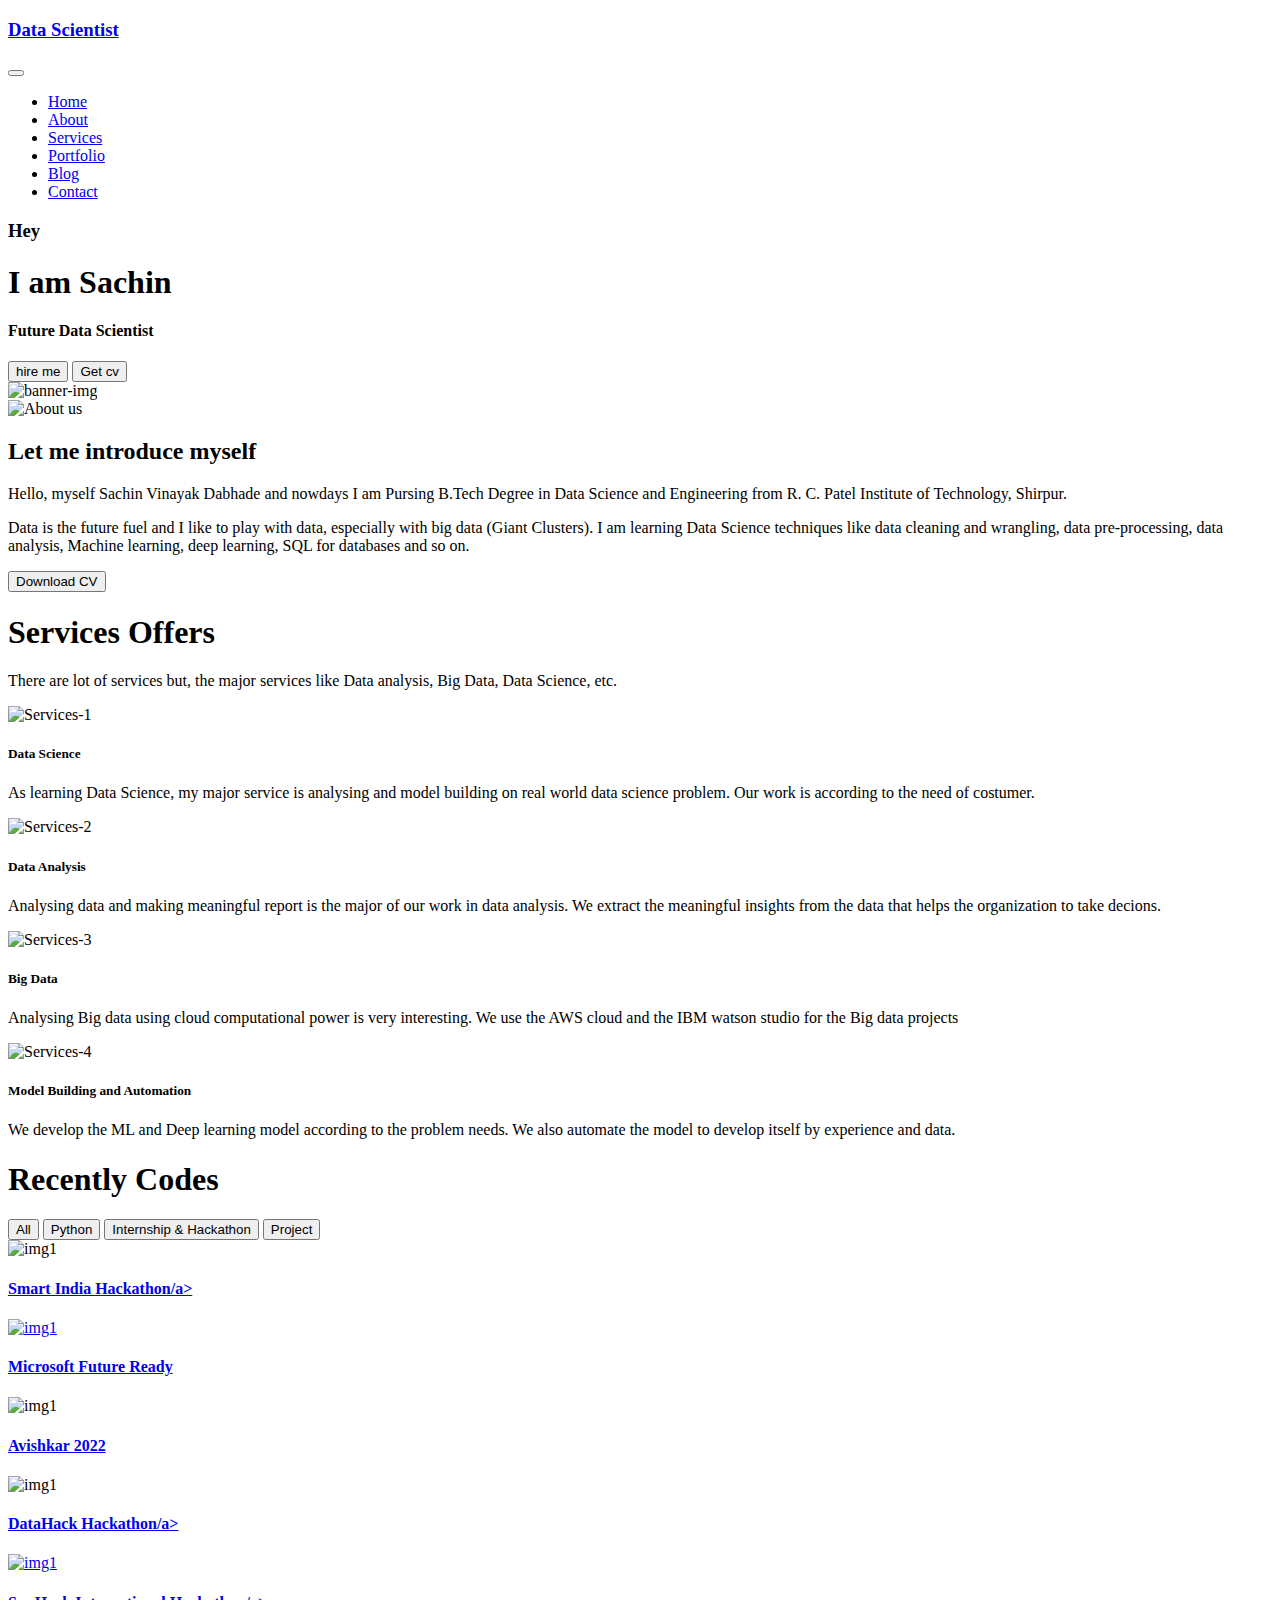
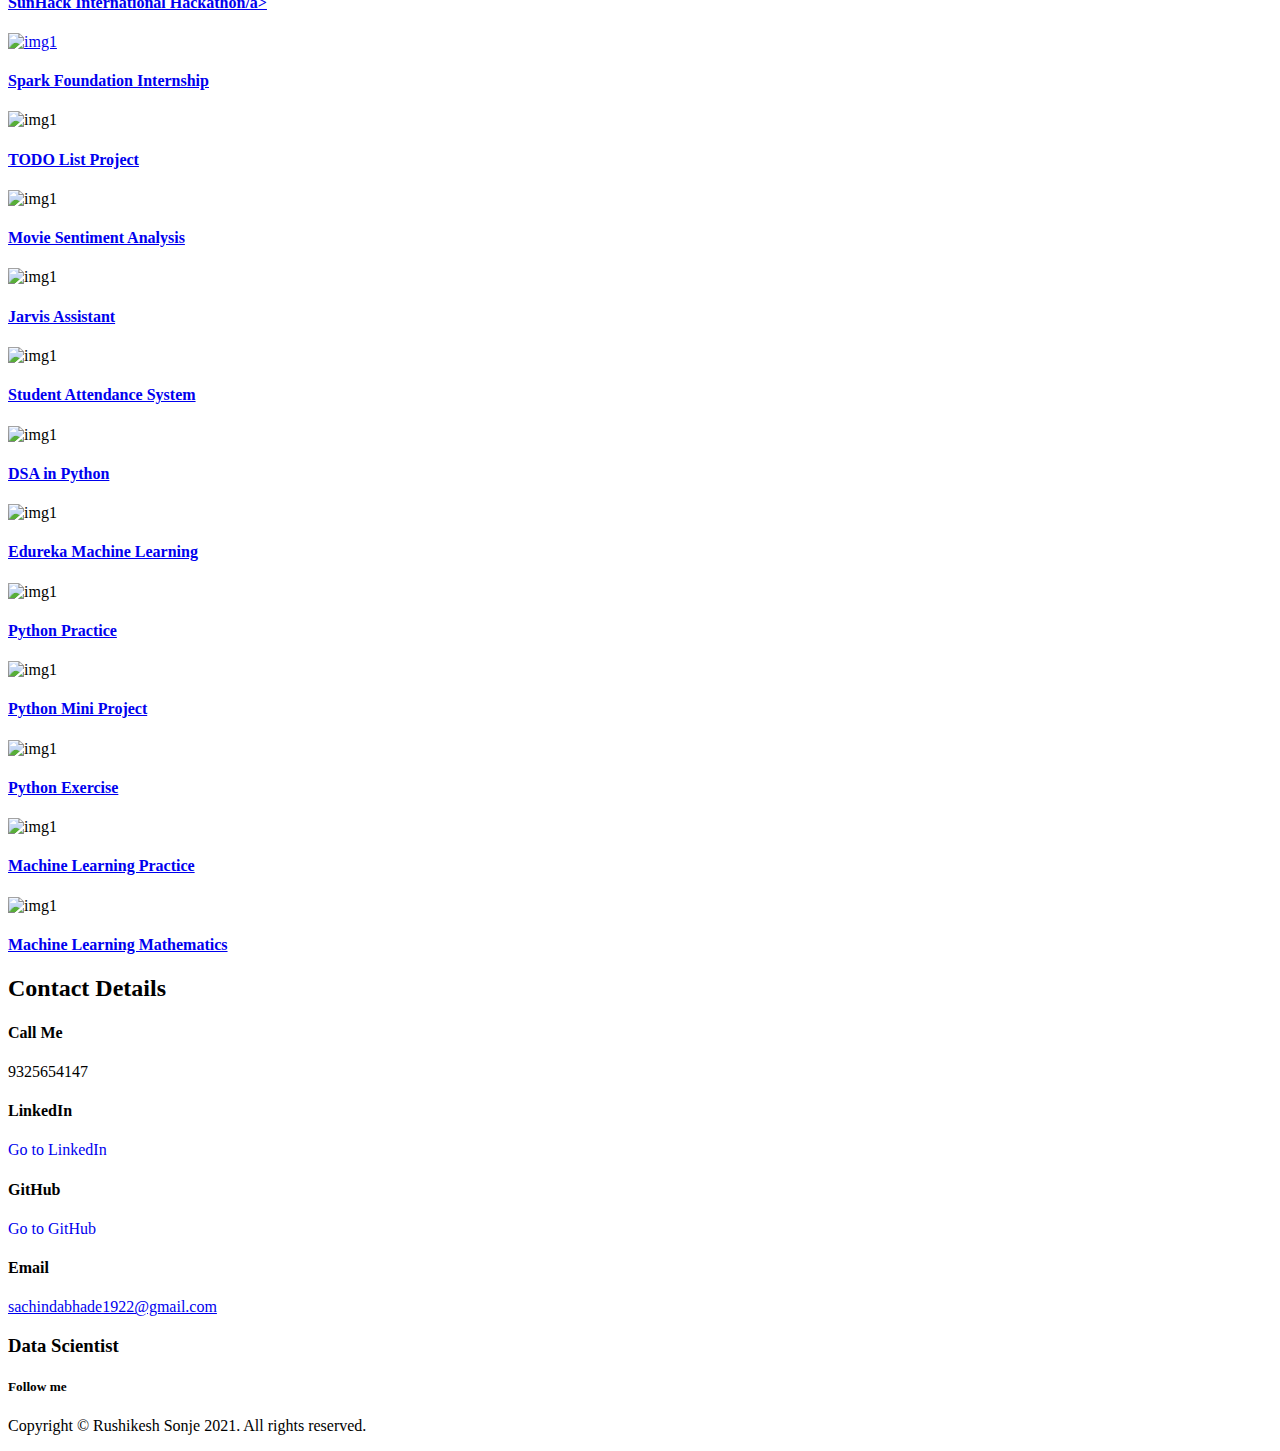
==== index.html @ 59e49512 "Updated Projects" ====
<!DOCTYPE html>
<html lang="en">

<head>
    <meta charset="UTF-8">
    <meta name="viewport" content="width=device-width, initial-scale=1.0">
    <meta http-equiv="X-UA-Compatible" content="ie=edge">
    <title>Sachin Dabhade Portfilio</title>

    <!--  Bootstrap css file  -->
    <link rel="stylesheet" href="./css/bootstrap.min.css">

    <!--  font awesome icons  -->
    <link rel="stylesheet" href="./css/all.min.css">

    <!--  Magnific Popup css file  -->
    <link rel="stylesheet" href="./vendor/Magnific-Popup/Magnific-Popup-master/dist/jquery.magnific-popup.js">

    <!--  custom css file  -->
    <link rel="stylesheet" href="./css/style.css">

    <!--  Responsive css file  -->
    <link rel="stylesheet" href="./css/responsive.css">
</head>

<body>
    <!--  ======================= Start Header Area ============================== -->

    <header class="header_area">
        <div class="main-menu">
            <nav class="navbar navbar-expand-lg navbar-light">
                <a class="navbar-brand" href="#">
                    <h3>Data Scientist</h3>
                </a>
                <button class="navbar-toggler" type="button" data-toggle="collapse" data-target="#navbarNav"
                    aria-controls="navbarNav" aria-expanded="false" aria-label="Toggle navigation">
                    <span class="navbar-toggler-icon"></span>
                </button>
                <div class="collapse navbar-collapse" id="navbarNav">
                    <div class="mr-auto"></div>
                    <ul class="navbar-nav">
                        <li class="nav-item">
                            <a class="nav-link" href="#home">Home</a>
                        </li>
                        <li class="nav-item">
                            <a class="nav-link" href="#about-us">About</a>
                        </li>
                        <li class="nav-item">
                            <a class="nav-link" href="#my-services">Services</a>
                        </li>
                        <li class="nav-item">
                            <a class="nav-link" href="#my-project">Portfolio</a>
                        </li>
                        <li class="nav-item">
                            <a class="nav-link"
                                href="https://medium.com/@sachindabhade1922/an-introduction-to-data-science-from-nothing-to-something-39443904abe8"
                                target="_blank">Blog</a>
                        </li>
                        <li class="nav-item">
                            <a class="nav-link" href="#contact">Contact</a>
                        </li>
                    </ul>
                </div>
            </nav>
        </div>
    </header>

    <!--  ======================= End Header Area ============================== -->

    <!--  ======================= Start Main Area ================================ -->
    <main class="site-main">

        <!--  ======================= Start Banner Area =======================  -->
        <section class="site-banner" id="home">
            <div class="container">
                <div class="row">
                    <div class="col-lg-6 col-md-12 site-title">
                        <h3 class="title-text">Hey</h3>
                        <h1 class="title-text text-uppercase">I am Sachin</h1>
                        <h4 class="title-text text-uppercase">Future Data Scientist</h4>
                        <div class="site-buttons">
                            <div class="d-flex flex-row flex-wrap">
                                <button type="button" class="btn button primary-button mr-4 text-uppercase">hire
                                    me</button>
                                <a href="Sachin Vinayak Dabhade Resume.pdf" target="_blank">
                                <button type="button" class="btn button secondary-button text-uppercase">Get
                                    cv</button></a>
                            </div>
                        </div>
                    </div>
                    <div class="col-lg-6 col-md-12 banner-image">
                        <img src="./img/banner/banner-image.png" alt="banner-img" class="img-fluid">
                    </div>
                </div>
            </div>
        </section>
        <!--  ======================= End Banner Area =======================  -->

        <!--  ========================= About Area ==========================  -->

        <section class="about-area" id="about-us">
            <div class="container-fluid">
                <div class="row">
                    <div class="col-lg-6 col-md-12">
                        <div class="about-image">
                            <img src="./img/about-us.png" alt="About us" class="img-fluid">
                        </div>
                    </div>
                    <div class="col-lg-6 col-md-12 about-title">
                        <h2 class="text-uppercase pt-5">
                            <span>Let me</span>
                            <span>introduce</span>
                            <span>myself</span>
                        </h2>
                        <div class="paragraph py-4 w-75">
                            <p class="para">
                                Hello, myself Sachin Vinayak Dabhade and nowdays I am Pursing B.Tech Degree in Data
                                Science and Engineering from R. C. Patel Institute of Technology, Shirpur.
                            </p>
                            <p class="para">
                                Data is the future fuel and I like to play with data, especially with big data (Giant
                                Clusters). I am learning Data Science techniques like data cleaning and wrangling, data
                                pre-processing, data analysis, Machine learning, deep learning, SQL for databases and so
                                on.
                            </p>
                        </div>
                        <a href="Sachin Vinayak Dabhade Resume.pdf" download>
                        <button type="button" class="btn button primary-button text-uppercase">Download CV</button></a>
                    </div>
                </div>
            </div>
        </section>

        <!--  ========================= End About Area ==========================  -->

        <!--  ====================== Start Services Area =============================  -->

        <section class="services-area" id="my-services">
            <div class="container">
                <div class="row">
                    <div class="col-lg-12 text-center services-title">
                        <h1 class="text-uppercase title-text">Services Offers</h1>
                        <p class="para">
                            There are lot of services but, the major services like Data analysis, Big Data, Data
                            Science, etc.
                        </p>
                    </div>
                </div>
                <div class="container services-list">
                    <div class="row">
                        <div class="col-md-6 col-sm-12">
                            <div class="services">
                                <div class="sevices-img text-center py-4">
                                    <img src="./img/services/s1.png" alt="Services-1">
                                </div>
                                <div class="card-body text-center">
                                    <h5 class="card-title text-uppercase font-roboto">Data Science</h5>
                                    <p class="card-text text-secondary">
                                        As learning Data Science, my major service is analysing and model building on
                                        real world data science problem. Our work is according to the need of costumer.
                                    </p>
                                </div>
                            </div>
                        </div>
                        <div class="col-md-6 col-sm-12">
                            <div class="services">
                                <div class="sevices-img text-center py-4">
                                    <img src="./img/services/s2.png" alt="Services-2">
                                </div>
                                <div class="card-body text-center">
                                    <h5 class="card-title text-uppercase font-roboto">Data Analysis</h5>
                                    <p class="card-text text-secondary">
                                        Analysing data and making meaningful report is the major of our work in data
                                        analysis. We extract the meaningful insights from the data that helps the
                                        organization to take decions.
                                    </p>
                                </div>
                            </div>
                        </div>
                        <div class="col-md-6 col-sm-12">
                            <div class="services">
                                <div class="sevices-img text-center py-4">
                                    <img src="./img/services/s3.png" alt="Services-3">
                                </div>
                                <div class="card-body text-center">
                                    <h5 class="card-title text-uppercase font-roboto">Big Data</h5>
                                    <p class="card-text text-secondary">
                                        Analysing Big data using cloud computational power is very interesting. We use
                                        the AWS cloud and the IBM watson studio for the Big data projects
                                    </p>
                                </div>
                            </div>
                        </div>
                        <div class="col-md-6 col-sm-12">
                            <div class="services">
                                <div class="sevices-img text-center py-4">
                                    <img src="./img/services/s4.png" alt="Services-4">
                                </div>
                                <div class="card-body text-center">
                                    <h5 class="card-title text-uppercase font-roboto">Model Building and Automation</h5>
                                    <p class="card-text text-secondary">
                                        We develop the ML and Deep learning model according to the problem needs. We
                                        also automate the model to develop itself by experience and data.
                                    </p>
                                </div>
                            </div>
                        </div>
                    </div>
                </div>
            </div>
        </section>

        <!--  ====================== End Services Area =============================  -->

        <!--  ======================= Project Area =============================  -->

        <section class="project-area" id="my-project">
            <div class="container">
                <div class="project-title text-center">
                    <h1 class="text-uppercase title-h1">Recently Codes</h1>
                    <!-- <h1 class="text-uppercase title-h1">Quality Work</h1> -->
                </div>

                <div class="button-group">
                    <button type="button" class="active buttons" id="btn1" data-filter="*">All</button>
                    <button class= "buttons" type="button" data-filter=".python_category">Python</button>
                    <button class= "buttons" type="button" data-filter=".Internship_Hackathon">Internship & Hackathon</button>
                    <button class= "buttons" type="button" data-filter=".Project_category">Project</button>
                    <!-- <button class= "buttons" type="button" data-filter=".upcoming">Dekhte He</button> -->
                </div>

                <div class="container carousel">
                    <div class="owl-carousel row owl-theme grid">
                        <div class="col-xl-6 col-md-12 client Internship_Hackathon">
                            <div class="clients">
                                <div class="col-lg-4 col-md-12 text-md-center client-img">
                                    <img src="img/project images/logo1.svg" alt="img1" class="img-fluid">
                                </div>
                                <div class="col-lg-8 col-md-12 text-md-center about-client">
                                    <h4 class="text-uppercase"><a
                                            href="https://github.com/SachinDabhade/Hackathon-SIH-2022"
                                            target=_blank>Smart India Hackathon/a></h4>
                                </div>
                            </div>
                        </div>
                        <div class="col-xl-6 col-md-12 client Internship_Hackathon">
                            <div class="clients">
                                <div class="col-lg-4 col-md-12 text-md-center client-img">
                                    <img src="img/project images/logo2.svg" alt="img1" class="img-fluid">
                                </div>
                                <div class="col-lg-8 col-md-12 text-md-center about-client">
                                    <h4 class="text-uppercase"><a
                                            href="https://github.com/SachinDabhade/Internship-Future-Ready-Talent-E-Commerce-Website"
                                            target=_blank>Microsoft Future Ready</a></h4>
                                </div>
                            </div>
                        </div>
                        <div class="col-xl-6 col-md-12 client Internship_Hackathon">
                            <div class="clients">
                                <div class="col-lg-4 col-md-12 text-md-center client-img">
                                    <img src="img/project images/logo3.svg" alt="img1" class="img-fluid">
                                </div>
                                <div class="col-lg-8 col-md-12 text-md-center about-client">
                                    <h4 class="text-uppercase"><a
                                            href="https://github.com/SachinDabhade/Avishkar-Competition-2022"
                                            target=_blank>Avishkar 2022</a></h4>
                                </div>
                            </div>
                        </div>
                        <div class="col-xl-6 col-md-12 client Internship_Hackathon">
                            <div class="clients">
                                <div class="col-lg-4 col-md-12 text-md-center client-img">
                                    <img src="img/project images/logo4.svg" alt="img1" class="img-fluid">
                                </div>
                                <div class="col-lg-8 col-md-12 text-md-center about-client">
                                    <h4 class="text-uppercase"><a
                                            href="https://github.com/SachinDabhade/Hackathon-Techyone-DataHack-2022"
                                            target=_blank>DataHack Hackathon/a></h4>
                                </div>
                            </div>
                        </div>
                        <div class="col-xl-6 col-md-12 client Internship_Hackathon">
                            <div class="clients">
                                <div class="col-lg-4 col-md-12 text-md-center client-img">
                                    <img src="img/project images/logo5.svg" alt="img1" class="img-fluid">
                                </div>
                                <div class="col-lg-8 col-md-12 text-md-center about-client">
                                    <h4 class="text-uppercase"><a
                                            href="https://github.com/SachinDabhade/SUNHACK-International-Level-Hackathon"
                                            target=_blank>SunHack International Hackathon/a></h4>
                                </div>
                            </div>
                        </div>
                        <div class="col-xl-6 col-md-12 client Internship_Hackathon">
                            <div class="clients">
                                <div class="col-lg-4 col-md-12 text-md-center client-img">
                                    <img src="img/project images/logo6.svg" alt="img1" class="img-fluid">
                                </div>
                                <div class="col-lg-8 col-md-12 text-md-center about-client">
                                    <h4 class="text-uppercase"><a
                                            href="https://github.com/SachinDabhade/Internship-The-Spark-Foundation"
                                            target=_blank>Spark Foundation Internship</a></h4>
                                </div>
                            </div>
                        </div>
                        <div class="col-xl-6 col-md-12 client Project_category">
                            <div class="clients">
                                <div class="col-lg-4 col-md-12 text-md-center client-img">
                                    <img src="img/project images/logo7.svg" alt="img1" class="img-fluid">
                                </div>
                                <div class="col-lg-8 col-md-12 text-md-center about-client">
                                    <h4 class="text-uppercase"><a
                                            href="https://github.com/SachinDabhade/Project-TODO-List"
                                            target=_blank>TODO List Project</a></h4>
                                </div>
                            </div>
                        </div>
                        <div class="col-xl-6 col-md-12 client Project_category">
                            <div class="clients">
                                <div class="col-lg-4 col-md-12 text-md-center client-img">
                                    <img src="img/project images/logo8.svg" alt="img1" class="img-fluid">
                                </div>
                                <div class="col-lg-8 col-md-12 text-md-center about-client">
                                    <h4 class="text-uppercase"><a
                                            href="https://github.com/SachinDabhade/Project-Movie-Sentiment-Analysis"
                                            target=_blank>Movie Sentiment Analysis</a></h4>
                                </div>
                            </div>
                        </div>
                        <div class="col-xl-6 col-md-12 client Project_category">
                            <div class="clients">
                                <div class="col-lg-4 col-md-12 text-md-center client-img">
                                    <img src="img/project images/logo9.svg" alt="img1" class="img-fluid">
                                </div>
                                <div class="col-lg-8 col-md-12 text-md-center about-client">
                                    <h4 class="text-uppercase"><a
                                            href="https://github.com/SachinDabhade/Project-Personal-Assistant"
                                            target=_blank>Jarvis Assistant</a></h4>
                                </div>
                            </div>
                        </div>
                        <div class="col-xl-6 col-md-12 client Project_category">
                            <div class="clients">
                                <div class="col-lg-4 col-md-12 text-md-center client-img">
                                    <img src="img/project images/logo10.svg" alt="img1" class="img-fluid">
                                </div>
                                <div class="col-lg-8 col-md-12 text-md-center about-client">
                                    <h4 class="text-uppercase"><a
                                            href="https://github.com/SachinDabhade/Project-Student-Attendance-System"
                                            target=_blank>Student Attendance System</a></h4>
                                </div>
                            </div>
                        </div>
                        <div class="col-xl-6 col-md-12 client python_category">
                            <div class="clients">
                                <div class="col-lg-4 col-md-12 text-md-center client-img">
                                    <img src="img/project images/logo11.svg" alt="img1" class="img-fluid">
                                </div>
                                <div class="col-lg-8 col-md-12 text-md-center about-client">
                                    <h4 class="text-uppercase"><a
                                            href="https://github.com/SachinDabhade/DSA"
                                            target=_blank>DSA in Python</a></h4>
                                </div>
                            </div>
                        </div>
                        <div class="col-xl-6 col-md-12 client python_category">
                            <div class="clients">
                                <div class="col-lg-4 col-md-12 text-md-center client-img">
                                    <img src="img/project images/logo12.svg" alt="img1" class="img-fluid">
                                </div>
                                <div class="col-lg-8 col-md-12 text-md-center about-client">
                                    <h4 class="text-uppercase"><a
                                            href="https://github.com/SachinDabhade/Edureka-Machine-Learning"
                                            target=_blank>Edureka Machine Learning</a></h4>
                                </div>
                            </div>
                        </div>
                        <div class="col-xl-6 col-md-12 client python_category">
                            <div class="clients">
                                <div class="col-lg-4 col-md-12 text-md-center client-img">
                                    <img src="img/project images/logo13.svg" alt="img1" class="img-fluid">
                                </div>
                                <div class="col-lg-8 col-md-12 text-md-center about-client">
                                    <h4 class="text-uppercase"><a
                                            href="https://github.com/SachinDabhade/Python-Practice"
                                            target=_blank>Python Practice</a></h4>
                                </div>
                            </div>
                        </div>
                        <div class="col-xl-6 col-md-12 client python_category">
                            <div class="clients">
                                <div class="col-lg-4 col-md-12 text-md-center client-img">
                                    <img src="img/project images/logo14.svg" alt="img1" class="img-fluid">
                                </div>
                                <div class="col-lg-8 col-md-12 text-md-center about-client">
                                    <h4 class="text-uppercase"><a
                                            href="https://github.com/SachinDabhade/Python-Mini-Projects"
                                            target=_blank>Python Mini Project</a></h4>
                                </div>
                            </div>
                        </div>
                        <div class="col-xl-6 col-md-12 client python_category">
                            <div class="clients">
                                <div class="col-lg-4 col-md-12 text-md-center client-img">
                                    <img src="img/project images/logo1.svg" alt="img1" class="img-fluid">
                                </div>
                                <div class="col-lg-8 col-md-12 text-md-center about-client">
                                    <h4 class="text-uppercase"><a
                                            href="https://github.com/SachinDabhade/Python-Exercise"
                                            target=_blank>Python Exercise</a></h4>
                                </div>
                            </div>
                        </div>
                        <div class="col-xl-6 col-md-12 client python_category">
                            <div class="clients">
                                <div class="col-lg-4 col-md-12 text-md-center client-img">
                                    <img src="img/project images/logo2.svg" alt="img1" class="img-fluid">
                                </div>
                                <div class="col-lg-8 col-md-12 text-md-center about-client">
                                    <h4 class="text-uppercase"><a
                                            href="https://github.com/SachinDabhade/Machine-Learning-Practice"
                                            target=_blank>Machine Learning Practice</a></h4>
                                </div>
                            </div>
                        </div>
                        <div class="col-xl-6 col-md-12 client python_category">
                            <div class="clients">
                                <div class="col-lg-4 col-md-12 text-md-center client-img">
                                    <img src="img/project images/logo3.svg" alt="img1" class="img-fluid">
                                </div>
                                <div class="col-lg-8 col-md-12 text-md-center about-client">
                                    <h4 class="text-uppercase"><a
                                            href="https://github.com/SachinDabhade/Machine-Learning-Mathematics"
                                            target=_blank>Machine Learning Mathematics</a></h4>
                                </div>
                            </div>
                        </div>
                    </div>
                </div>
            </div>
        </section>

        <!--  ======================= End Project Area =============================  -->

        <!--  ======================= Start Subscribe Me Area =============================  -->

        <section id="contact" class="contact-area">
            <div class="container col-mt-100">
                <h2 class="text-center text-uppercase col-mt-100 my-5">Contact Details</h2>
                <div class="row">
                    <div class="col-md-6 col-lg-3 col-sm-6 col-6 my-5">
                        <div class="card border-0">
                            <div class="card-body text-center">
                                <i class="fa fa-phone fa-5x mb-3" aria-hidden="true"></i>
                                <h4 class="text-uppercase mb-5">Call Me</h4>
                                <p>9325654147</p>
                            </div>
                        </div>
                    </div>
                    <div class="col-md-6 col-lg-3 col-sm-6 col-6 my-5">
                        <div class="card border-0">
                            <div class="card-body text-center">
                                <i class="fab fa-linkedin fa-5x mb-3" aria-hidden="true"></i>
                                <h4 class="text-uppercase mb-5">LinkedIn</h4>
                                <a style="text-decoration: none"
                                    href="https://www.linkedin.com/in/sachin-dabhade-84b9a61b5" target="_blank">
                                    <p>Go to LinkedIn</p>
                                </a>
                            </div>
                        </div>
                    </div>
                    <div class="col-md-6 col-lg-3 col-sm-6 col-6 my-5">
                        <div class="card border-0">
                            <div class="card-body text-center">
                                <i class="fab fa-github fa-5x mb-3" aria-hidden="true"></i>
                                <h4 class="text-uppercase mb-5">GitHub</h4>
                                <a style="text-decoration: none" href="https://github.com/SachinDabhade"
                                    target="_blank">
                                    <p>Go to GitHub</p>
                                </a>
                            </div>
                        </div>
                    </div>
                    <div class="col-md-6 col-lg-3 col-sm-6 col-6 my-5">
                        <div class="card border-0">
                            <div class="card-body text-center">
                                <i class="fa fa-globe fa-5x mb-3" aria-hidden="true"></i>
                                <h4 class="text-uppercase mb-5">Email</h4>
                                <a href="mailto: sachindabhade1922@gmail.com"
                                    target="_blank">sachindabhade1922@gmail.com</a>
                            </div>
                        </div>
                    </div>
                </div>
            </div>
        </section>
        <!--  ========================== End Subscribe me Area ============================  -->

    </main>
    <!--  ======================= End Main Area ================================ -->

    <footer class="footer-area">
        <div class="container">
            <div class="">
                <div class="site-logo text-center py-4">
                    <h3 class="text-uppercase">Data Scientist</h3>
                </div>
                <div class="social text-center">
                    <h5 class="text-uppercase">Follow me</h5>
                    <a href="https://github.com/SachinDabhade" target="_blank"><i class="fab fa-github"></i></a>
                    <a href="https://instagram.com/wrong_advisor_1905?utm_medium=copy_link" target="_blank"><i class="fab fa-instagram"></i></a>
                    <a href="https://sesmoodlexamination.blogspot.com/" target="_blank"><i class="fab fa-blogger"></i></a>
                    <a href="https://www.linkedin.com/in/sachin-dabhade-84b9a61b5" target="_blank"><i
                            class="fab fa-linkedin"></i></a>
                </div>
                <div class="copyrights text-center">
                    <p class="para">
                        Copyright © Rushikesh Sonje 2021. All rights reserved.
                    </p>
                </div>
            </div>
        </div>
    </footer>

    <!--  Jquery js file  -->
    <script src="./js/jquery.3.4.1.js"></script>

    <!--  Bootstrap js file  -->
    <script src="./js/bootstrap.min.js"></script>

    <!--  isotope js library  -->
    <script src="./vendor/isotope/isotope.min.js"></script>

    <!--  Magnific popup script file  -->
    <script src="./vendor/Magnific-Popup/Magnific-Popup-master/dist/jquery.magnific-popup.min.js"></script>

    <!--  custom js file  -->
    <script src="./js/main.js"></script>


</body>

</html>
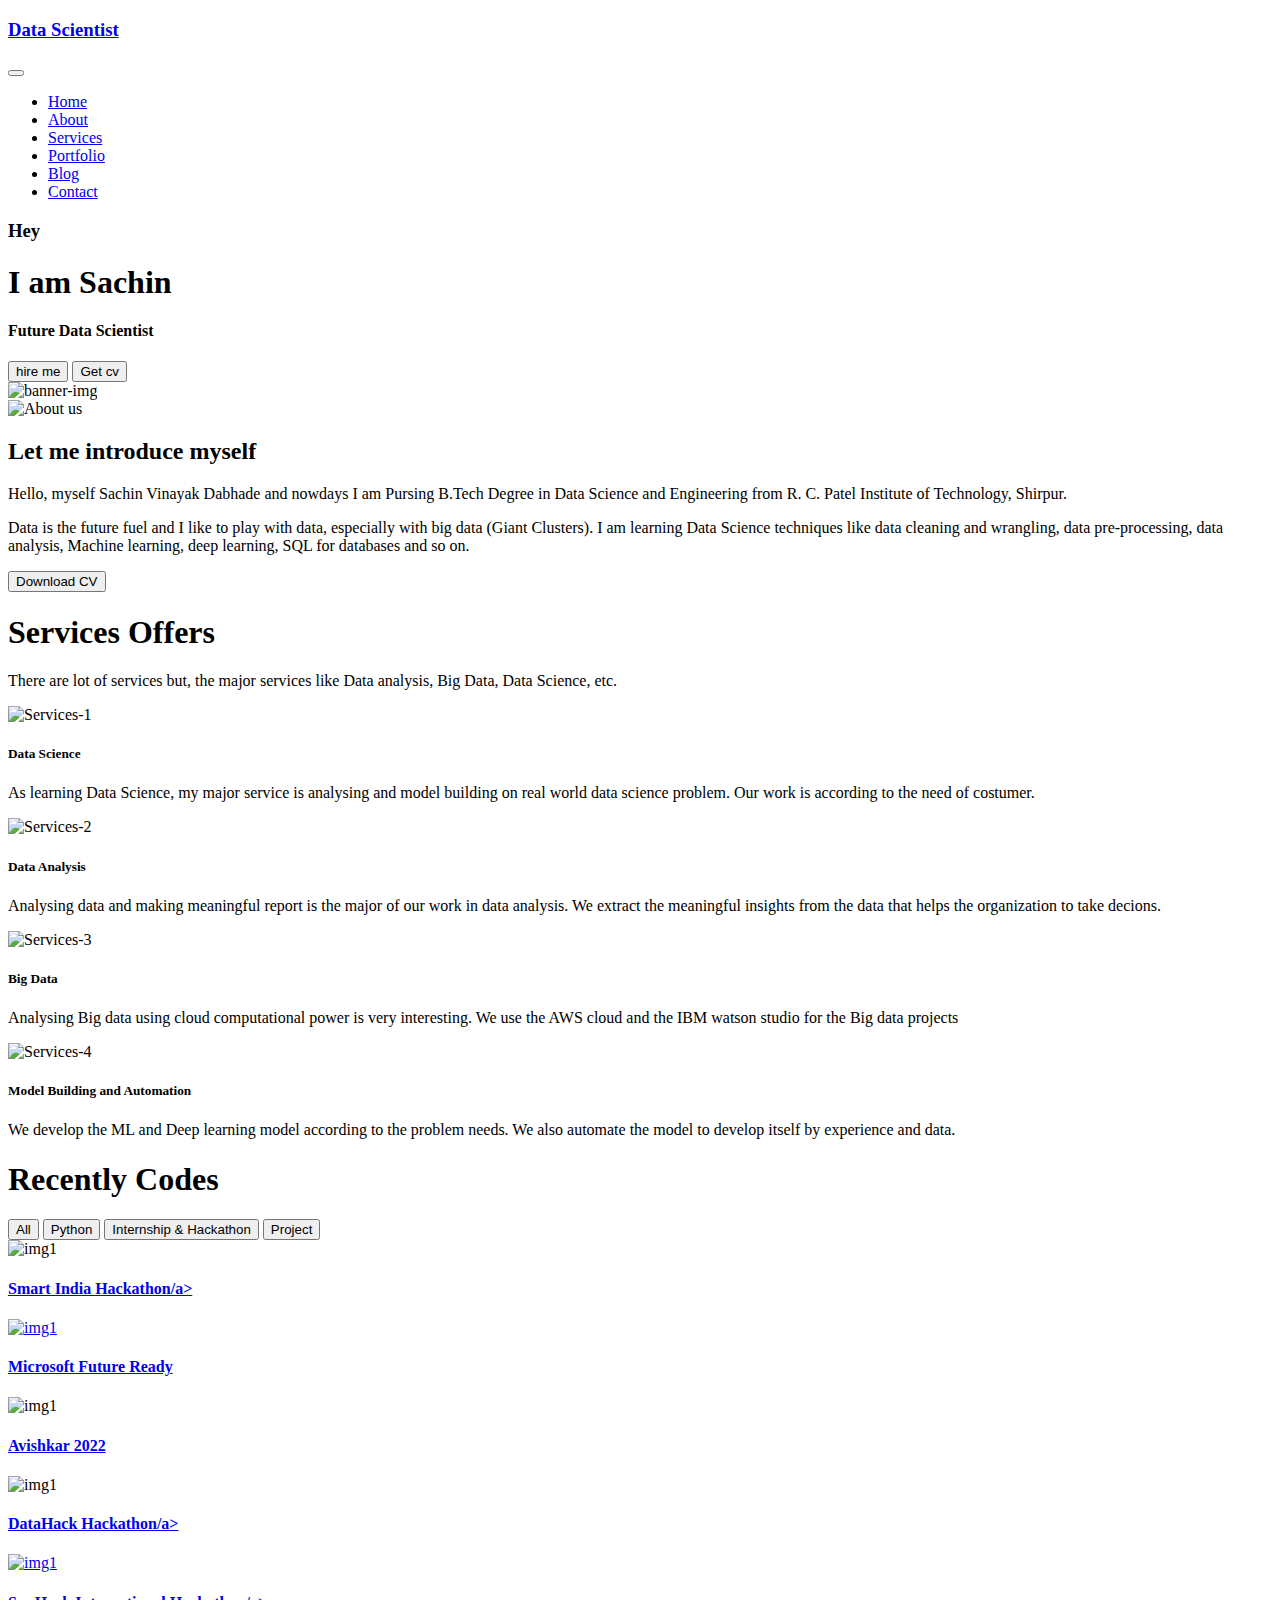
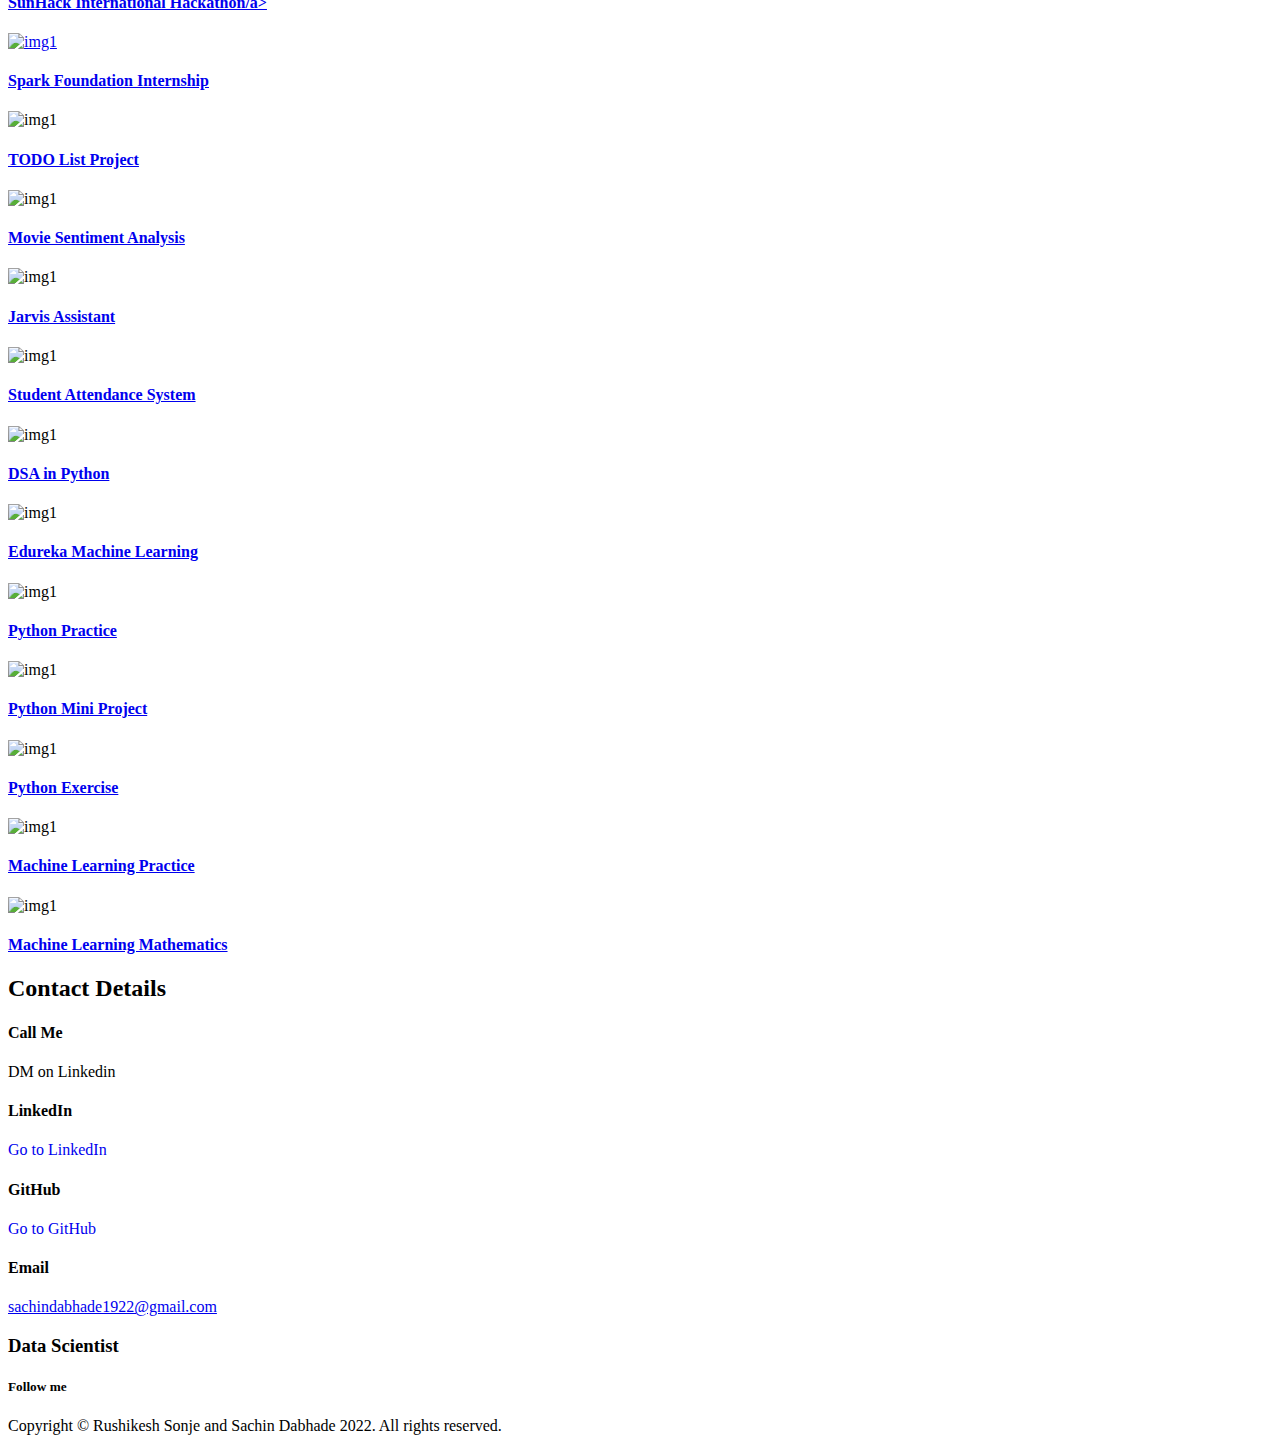
==== commit 89c6f8cd: "Updated Footer and added my name in footer" ====
--- a/index.html
+++ b/index.html
@@ -453,7 +453,7 @@
                             <div class="card-body text-center">
                                 <i class="fa fa-phone fa-5x mb-3" aria-hidden="true"></i>
                                 <h4 class="text-uppercase mb-5">Call Me</h4>
-                                <p>9325654147</p>
+                                <p>DM on Linkedin</p>
                             </div>
                         </div>
                     </div>
@@ -515,7 +515,7 @@
                 </div>
                 <div class="copyrights text-center">
                     <p class="para">
-                        Copyright © Rushikesh Sonje 2021. All rights reserved.
+                        Copyright © Rushikesh Sonje and Sachin Dabhade 2022. All rights reserved.
                     </p>
                 </div>
             </div>
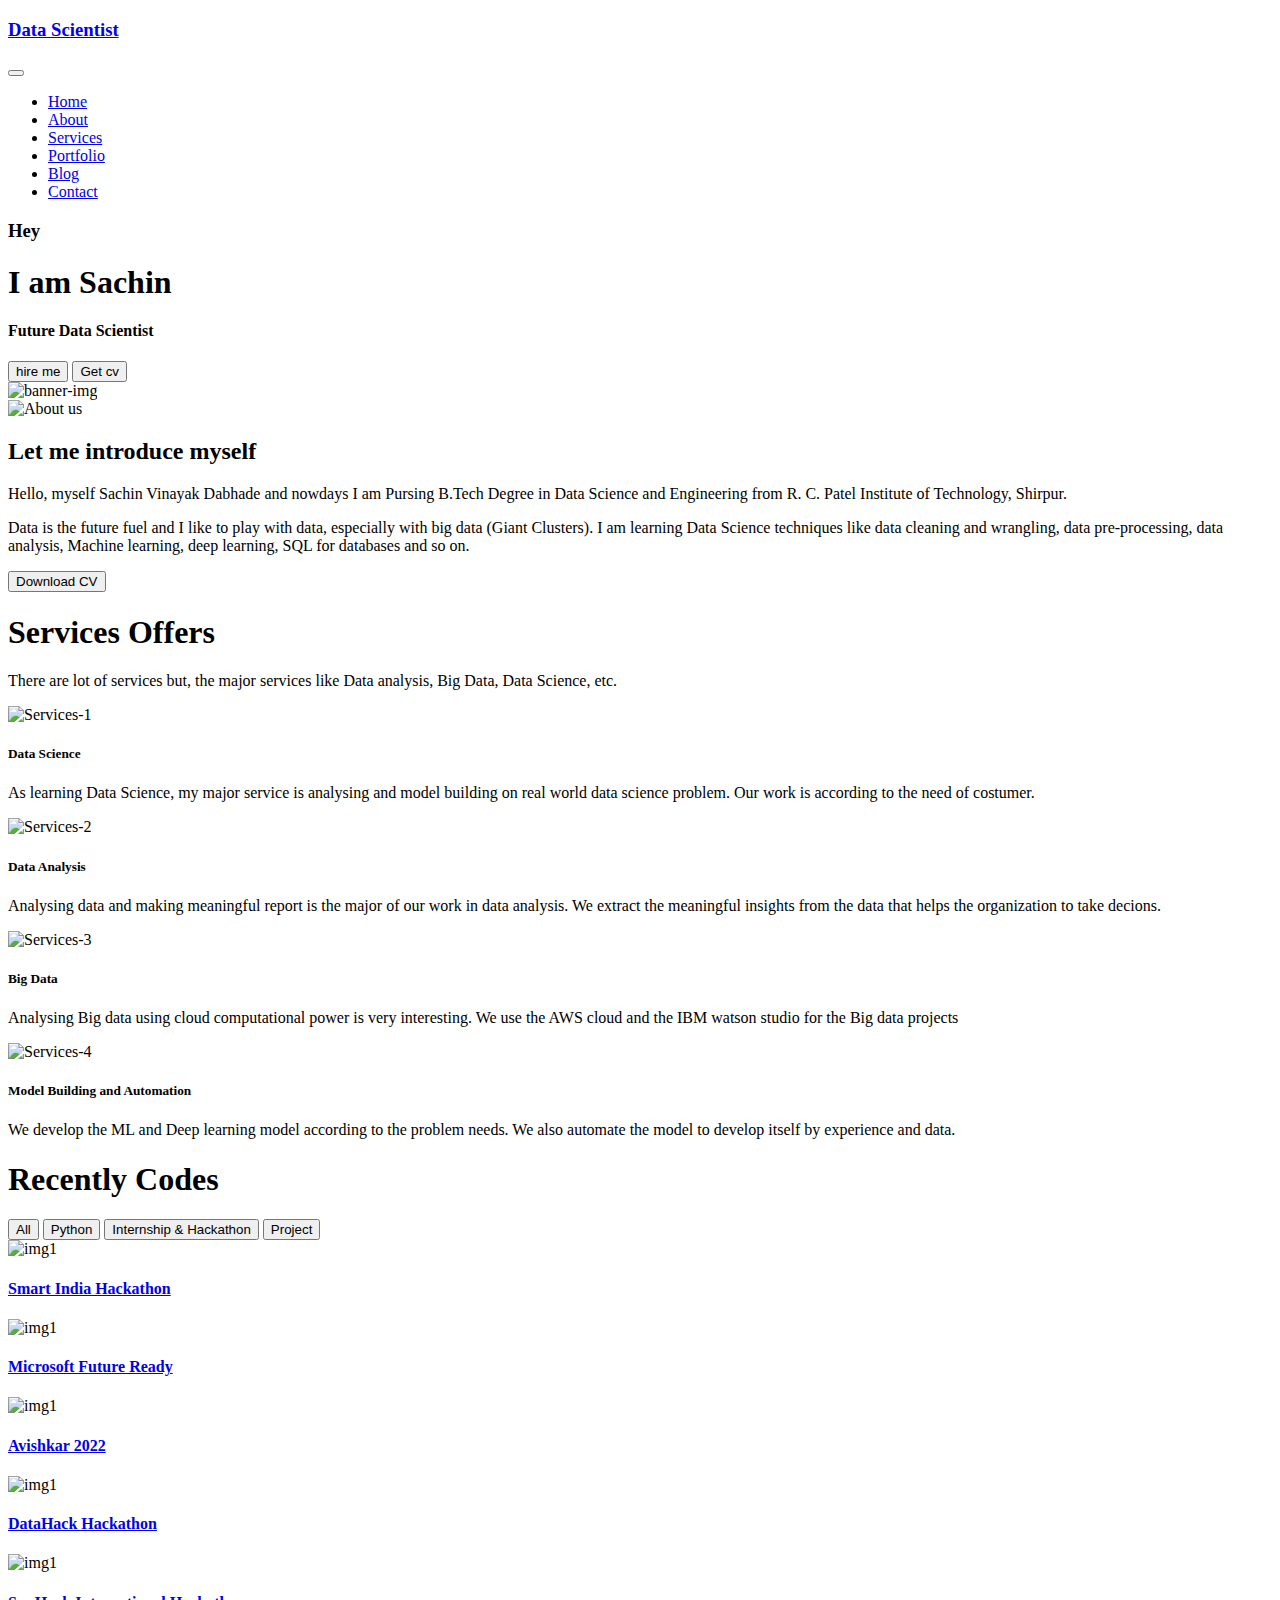
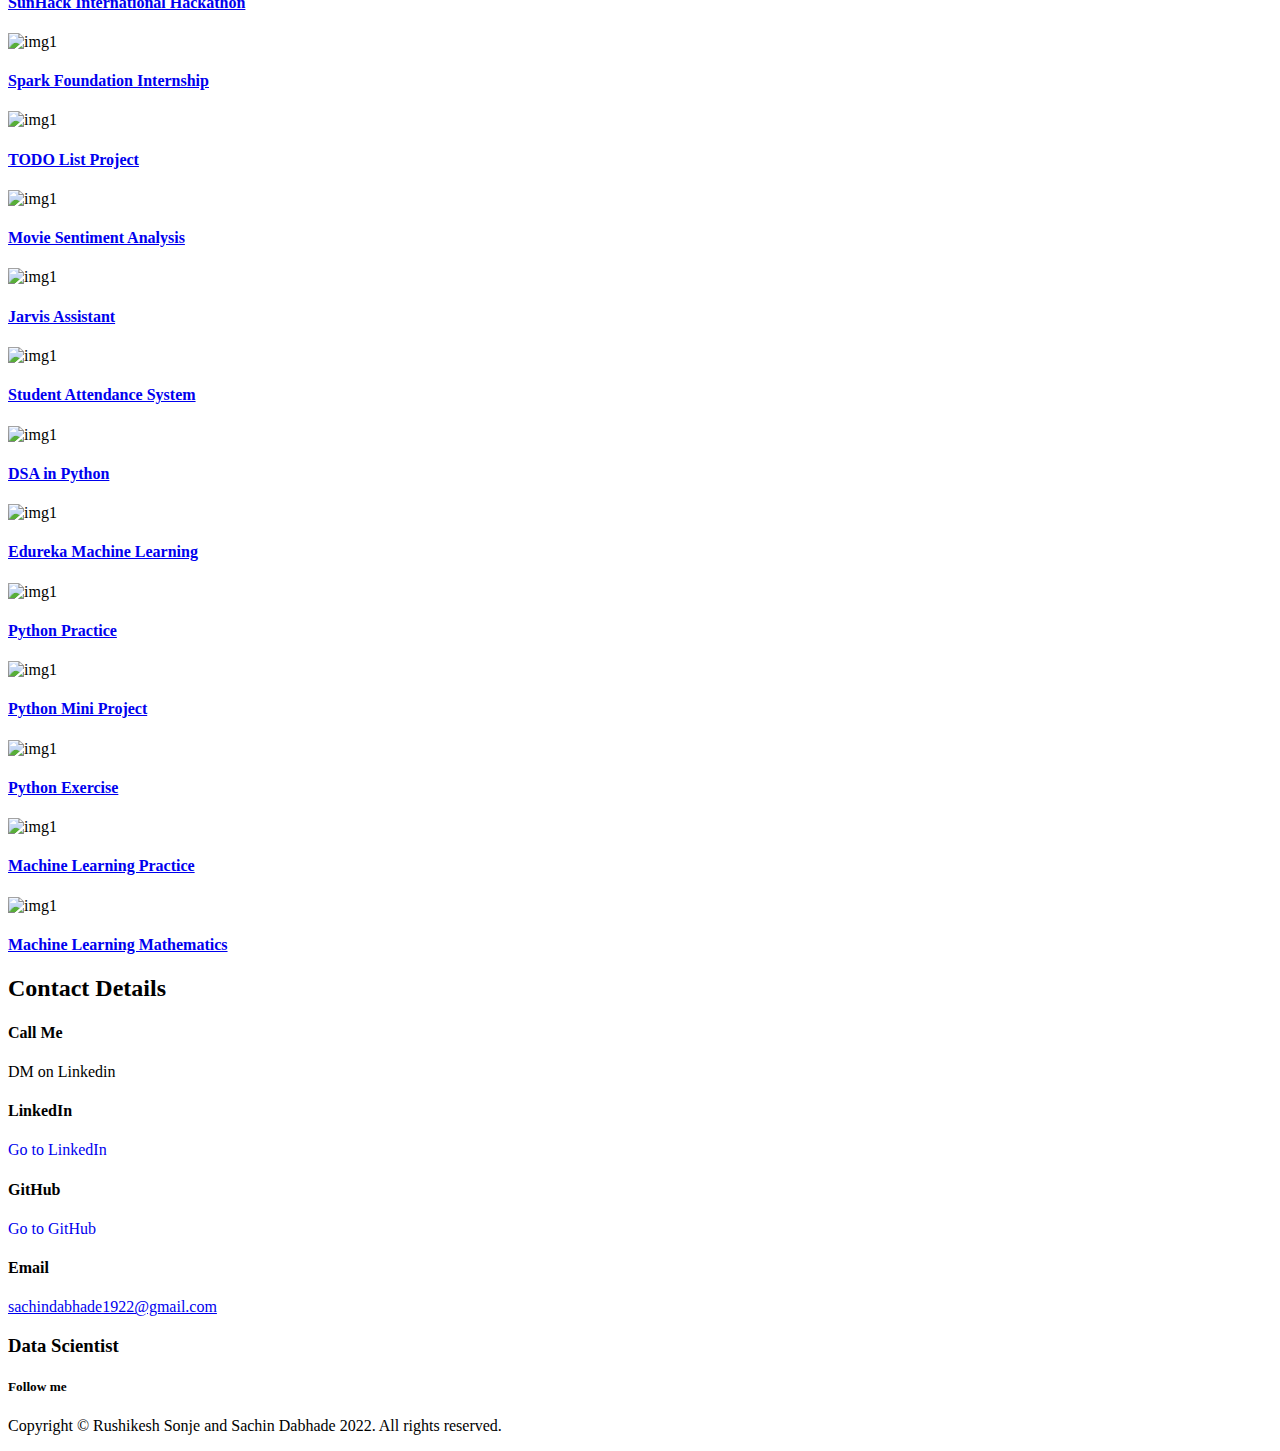
==== commit bb3d3a1d: "added foundation in title" ====
--- a/index.html
+++ b/index.html
@@ -239,7 +239,7 @@
                                 <div class="col-lg-8 col-md-12 text-md-center about-client">
                                     <h4 class="text-uppercase"><a
                                             href="https://github.com/SachinDabhade/Hackathon-SIH-2022"
-                                            target=_blank>Smart India Hackathon/a></h4>
+                                            target=_blank>Smart India Hackathon</a></h4>
                                 </div>
                             </div>
                         </div>
@@ -275,7 +275,7 @@
                                 <div class="col-lg-8 col-md-12 text-md-center about-client">
                                     <h4 class="text-uppercase"><a
                                             href="https://github.com/SachinDabhade/Hackathon-Techyone-DataHack-2022"
-                                            target=_blank>DataHack Hackathon/a></h4>
+                                            target=_blank>DataHack Hackathon</a></h4>
                                 </div>
                             </div>
                         </div>
@@ -287,7 +287,7 @@
                                 <div class="col-lg-8 col-md-12 text-md-center about-client">
                                     <h4 class="text-uppercase"><a
                                             href="https://github.com/SachinDabhade/SUNHACK-International-Level-Hackathon"
-                                            target=_blank>SunHack International Hackathon/a></h4>
+                                            target=_blank>SunHack International Hackathon</a></h4>
                                 </div>
                             </div>
                         </div>
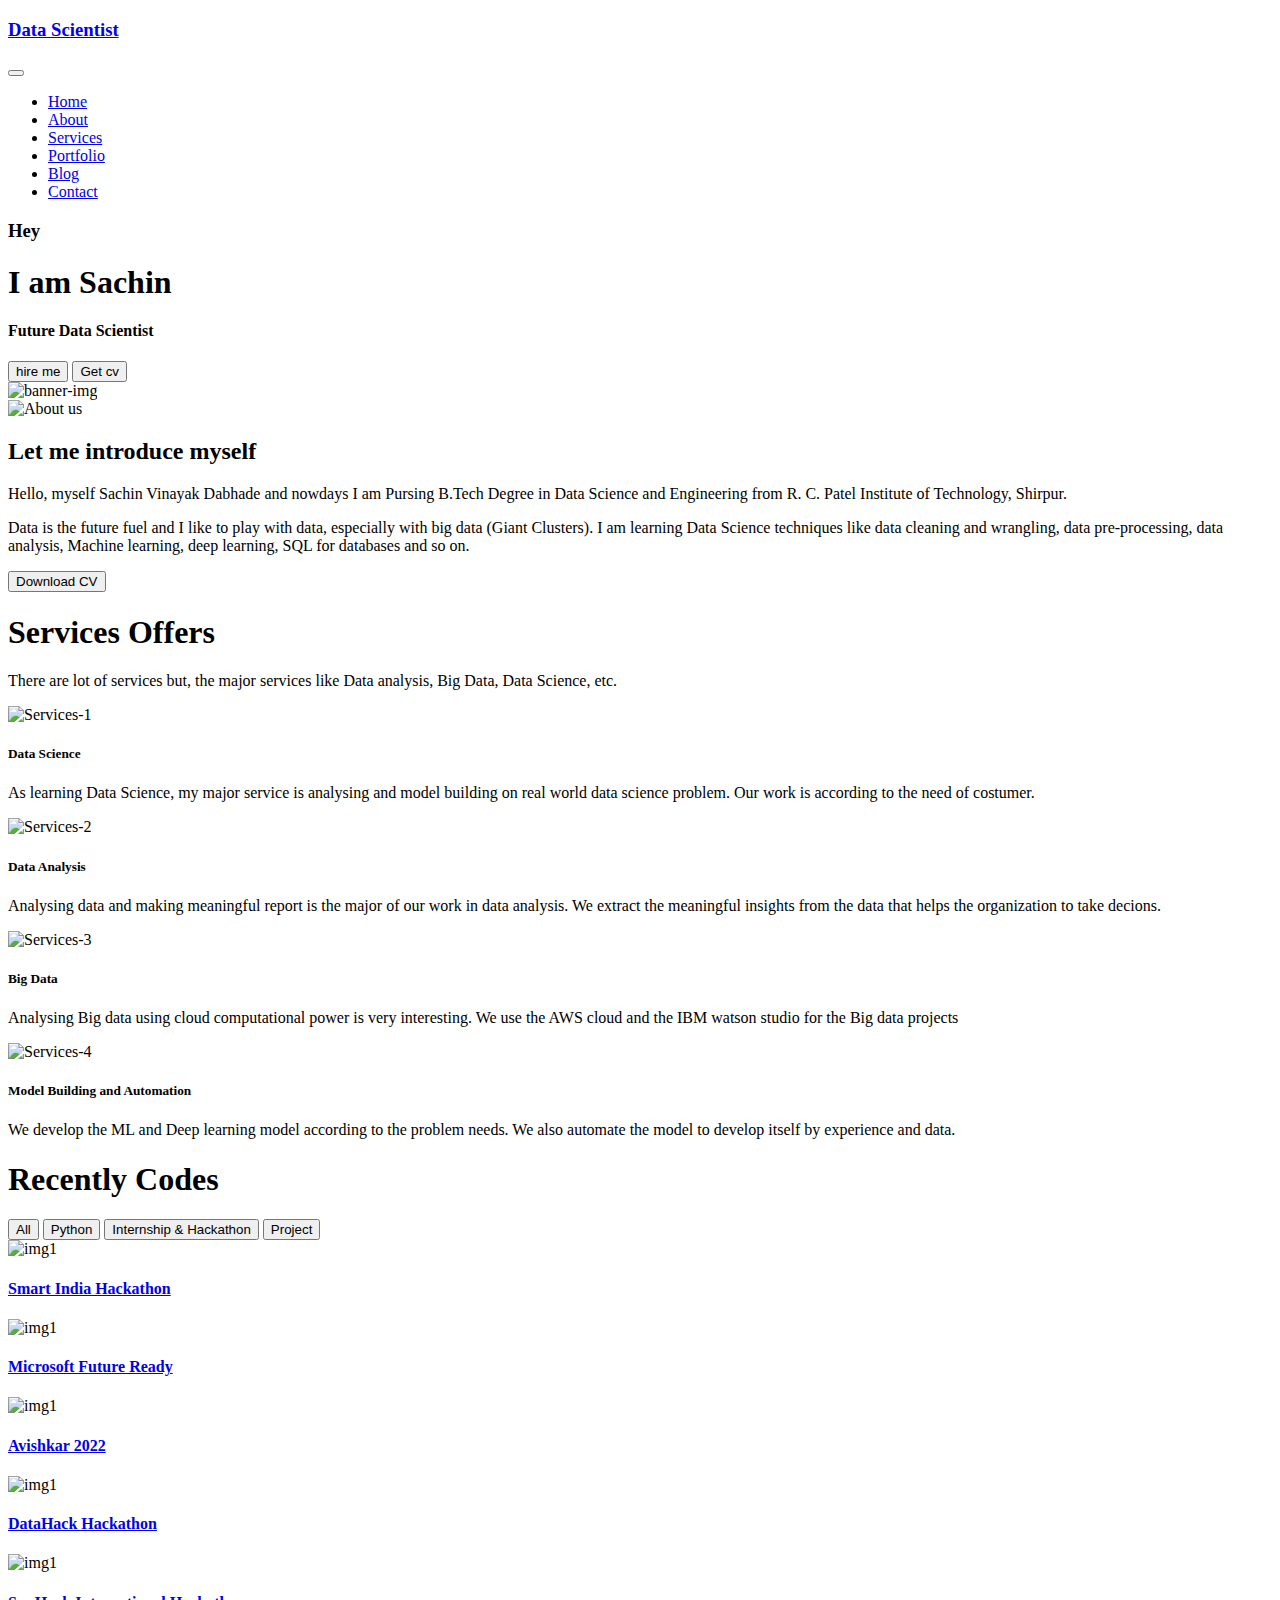
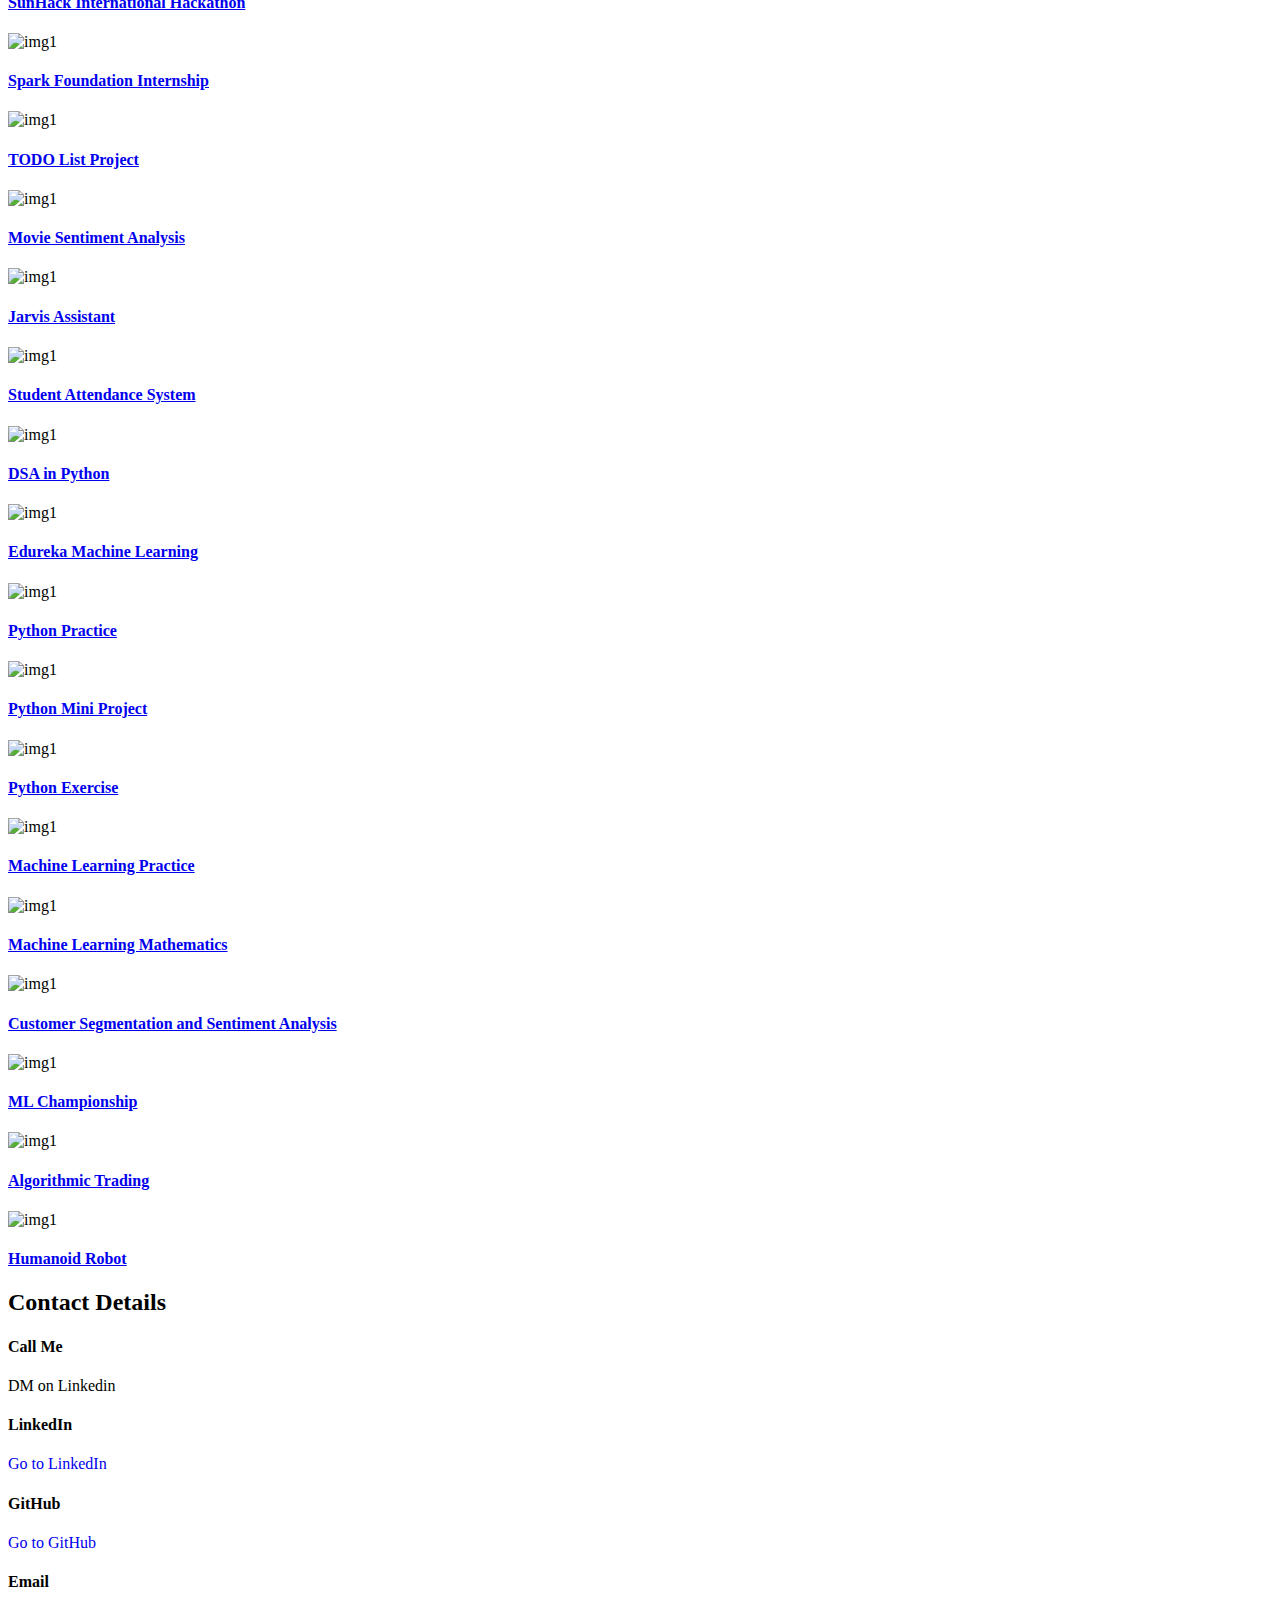
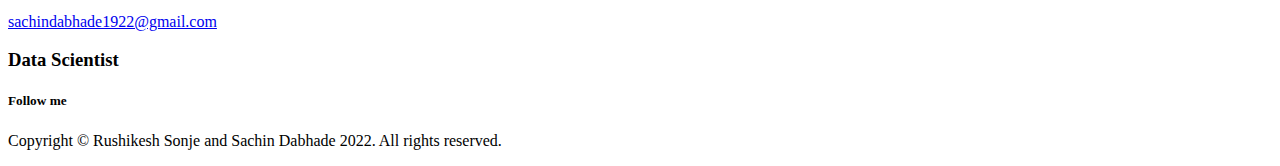
==== commit 645fece8: "Update index.html" ====
--- a/index.html
+++ b/index.html
@@ -80,8 +80,9 @@
                         <h4 class="title-text text-uppercase">Future Data Scientist</h4>
                         <div class="site-buttons">
                             <div class="d-flex flex-row flex-wrap">
+                                <a href="https://www.linkedin.com/in/sachin-dabhade-84b9a61b5" target="_blank">
                                 <button type="button" class="btn button primary-button mr-4 text-uppercase">hire
-                                    me</button>
+                                    me</button></a>
                                 <a href="Sachin Vinayak Dabhade Resume.pdf" target="_blank">
                                 <button type="button" class="btn button secondary-button text-uppercase">Get
                                     cv</button></a>
@@ -435,6 +436,54 @@
                                 </div>
                             </div>
                         </div>
+                        <div class="col-xl-6 col-md-12 client Project_category">
+                            <div class="clients">
+                                <div class="col-lg-4 col-md-12 text-md-center client-img">
+                                    <img src="img/project images/logo4.svg" alt="img1" class="img-fluid">
+                                </div>
+                                <div class="col-lg-8 col-md-12 text-md-center about-client">
+                                    <h4 class="text-uppercase"><a
+                                            href="https://github.com/SachinDabhade/Project-Customer-Segmentation-and-Sentiment-Analysis"
+                                            target=_blank>Customer Segmentation and Sentiment Analysis</a></h4>
+                                </div>
+                            </div>
+                        </div>
+                        <div class="col-xl-6 col-md-12 client Internship_Hackathon">
+                            <div class="clients">
+                                <div class="col-lg-4 col-md-12 text-md-center client-img">
+                                    <img src="img/project images/logo5.svg" alt="img1" class="img-fluid">
+                                </div>
+                                <div class="col-lg-8 col-md-12 text-md-center about-client">
+                                    <h4 class="text-uppercase"><a
+                                            href="https://github.com/SachinDabhade/Predict-A-Thon-3-Week-ML-Championship"
+                                            target=_blank>ML Championship</a></h4>
+                                </div>
+                            </div>
+                        </div>
+                        <div class="col-xl-6 col-md-12 client Project_category">
+                            <div class="clients">
+                                <div class="col-lg-4 col-md-12 text-md-center client-img">
+                                    <img src="img/project images/logo6.svg" alt="img1" class="img-fluid">
+                                </div>
+                                <div class="col-lg-8 col-md-12 text-md-center about-client">
+                                    <h4 class="text-uppercase"><a
+                                            href="https://github.com/SachinDabhade/Project-Algorithmic-Trading"
+                                            target=_blank>Algorithmic Trading</a></h4>
+                                </div>
+                            </div>
+                        </div>
+                        <div class="col-xl-6 col-md-12 client Project_category">
+                            <div class="clients">
+                                <div class="col-lg-4 col-md-12 text-md-center client-img">
+                                    <img src="img/project images/logo7.svg" alt="img1" class="img-fluid">
+                                </div>
+                                <div class="col-lg-8 col-md-12 text-md-center about-client">
+                                    <h4 class="text-uppercase"><a
+                                            href="https://github.com/SachinDabhade/Project-Humanoid-Robot"
+                                            target=_blank>Humanoid Robot</a></h4>
+                                </div>
+                            </div>
+                        </div>
                     </div>
                 </div>
             </div>
@@ -508,7 +557,7 @@
                 <div class="social text-center">
                     <h5 class="text-uppercase">Follow me</h5>
                     <a href="https://github.com/SachinDabhade" target="_blank"><i class="fab fa-github"></i></a>
-                    <a href="https://instagram.com/wrong_advisor_1905?utm_medium=copy_link" target="_blank"><i class="fab fa-instagram"></i></a>
+                    <!-- <a href="https://instagram.com/wrong_advisor_1905?utm_medium=copy_link" target="_blank"><i class="fab fa-instagram"></i></a> -->
                     <a href="https://sesmoodlexamination.blogspot.com/" target="_blank"><i class="fab fa-blogger"></i></a>
                     <a href="https://www.linkedin.com/in/sachin-dabhade-84b9a61b5" target="_blank"><i
                             class="fab fa-linkedin"></i></a>
@@ -540,4 +589,4 @@
 
 </body>
 
-</html>+</html>
